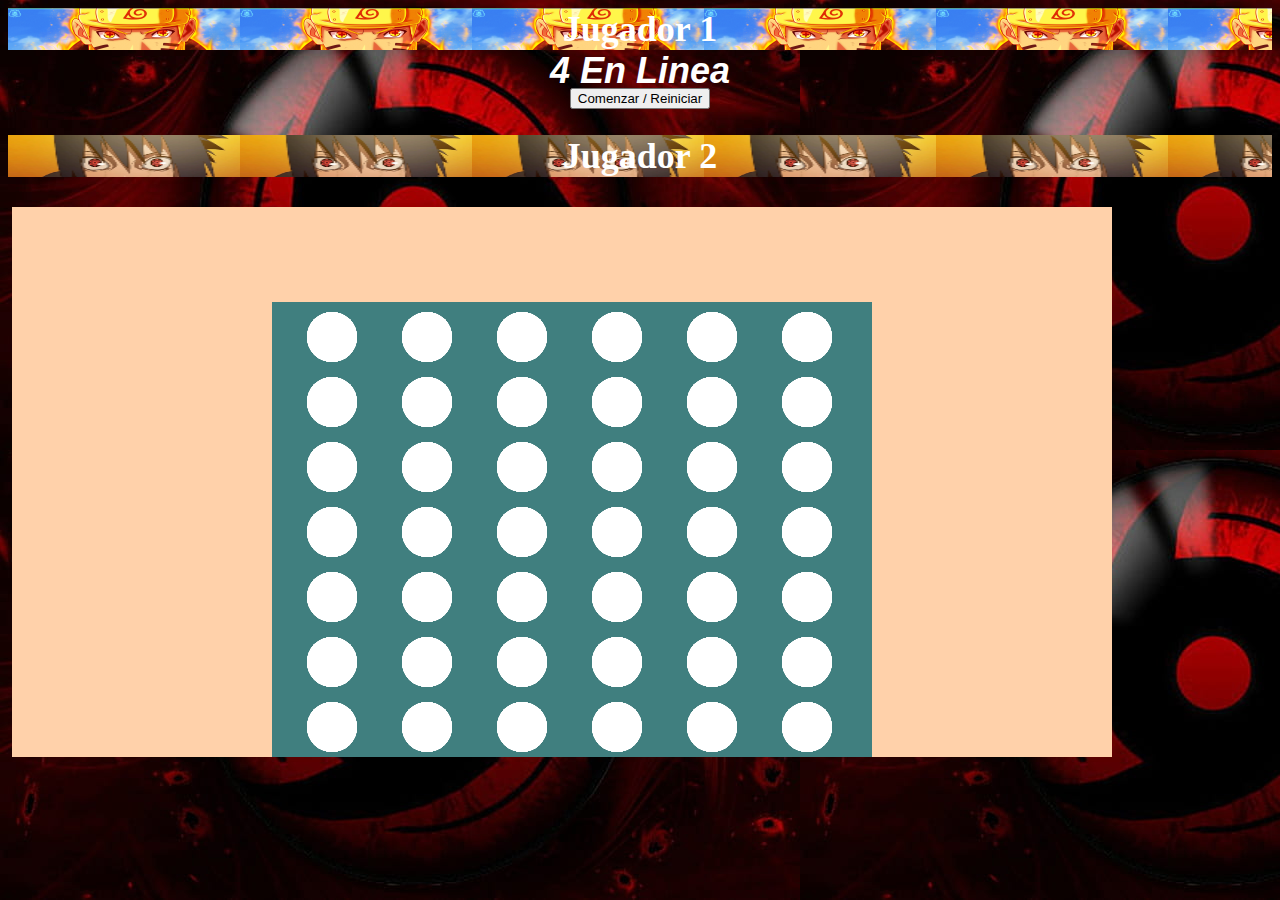
==== index.html @ a00b5c0f "Add files via upload" ====
</html>
<!DOCTYPE html>
<html>
    <head>
        <meta charset="utf-8" />
        <title>4 en Linea</title>
        <link rel="stylesheet" href="https://stackpath.bootstrapcdn.com/bootstrap/4.1.3/css/bootstrap.min.css" integrity="sha384-MCw98/SFnGE8fJT3GXwEOngsV7Zt27NXFoaoApmYm81iuXoPkFOJwJ8ERdknLPMO" crossorigin="anonymous">
        <link rel="stylesheet" href="css/style.css">
    </head>
    <body>
        <div class="row header">
            <div id="J1" class="jugador1-fondo players offset-md-1 col-md-2 header-actions alert alert-info">
                <span class="jugador-titulo" id="nameP1">Jugador 1</span>
            </div>
            <div class="header-actions col-md-4 offset-md-1">
                <div class="row">
                    <div class="col-md-12 header-page">
                        <span class="titulo">4 En Linea</span>
                    </div>
                </div>
                <div class="row">
                    <div class="col-md-12 header-page">
                        <button id="start-game" class="btn btn-success">Comenzar / Reiniciar</button>
                    </div>
                </div>
            </div>
            <div id="J2" class="jugador2-fondo players offset-md-1 col-md-2 header-actions alert alert-info">
                <h2 class="jugador-titulo" id="nameP1">Jugador 2</h2>
            </div>
        </div>

        <div class="row info">
            <div id="winner-info" class="alert winner-message alert-success hide offset-md-1 col-md-10">
            </div>
            <div id="draw-info" class=" alert winner-message alert-danger hide offset-md-1 col-md-10">
                There is a tie
            </div>
        </div>

        <div class="row">
            <div class="col-md-8 offset-md-1 row">
                <canvas id="board" width="1100" height="550"></canvas>
            </div>
        </div>
    
        <script src="https://code.jquery.com/jquery-3.3.1.slim.min.js" integrity="sha384-q8i/X+965DzO0rT7abK41JStQIAqVgRVzpbzo5smXKp4YfRvH+8abtTE1Pi6jizo" crossorigin="anonymous"></script>
        <script src="https://cdnjs.cloudflare.com/ajax/libs/popper.js/1.14.3/umd/popper.min.js" integrity="sha384-ZMP7rVo3mIykV+2+9J3UJ46jBk0WLaUAdn689aCwoqbBJiSnjAK/l8WvCWPIPm49" crossorigin="anonymous"></script>
        <script src="https://stackpath.bootstrapcdn.com/bootstrap/4.1.3/js/bootstrap.min.js" integrity="sha384-ChfqqxuZUCnJSK3+MXmPNIyE6ZbWh2IMqE241rYiqJxyMiZ6OW/JmZQ5stwEULTy" crossorigin="anonymous"></script>
		<script src="js/Player.js"></script>
		<script src="js/Token.js"></script>
		<script src="js/Board.js"></script>
		<script src="js/Game.js"></script>
		<script src="js/FourInLine.js"></script>
    </body>
</html>
---- css/style.css ----
body{
    background-image: url('../images/fondo3.jpg');
    
    
}


.titulo{
    color: white;
    font-family: 'Gill Sans', 'Gill Sans MT', Calibri, 'Trebuchet MS', sans-serif;
    font-size: 4vh;
    font-style: italic;
    font-weight: bolder;
}

h1, h2{
    font-family: 'Amethyst';
}

.header{
    margin-top: 3px;
}

.header-page{
    text-align: center;
    margin-bottom: -4px;
}

.header-actions{
    text-align: center;
}

.players.current-shift {
    box-shadow: 10px 10px 40px  rgb(60, 255, 0); 
    color: #208d91;
}

.info{
    margin-bottom: 0px;
}

#winner-info, #draw-info{
    width: 100%;
}

.winner-message{
    text-align: center;
    margin-top: 4px;
}


#board{
    
    cursor: pointer;
    margin-left: 4px;
}

.hide {
    display: none;
}

.bloqueado{
    background-image: url("../images/fondo.png");
}

.jugador-titulo{
    color:white;
    font-size: 4vh;
    font-weight: bolder;
}

.jugador1-fondo{
    background-image: url('../images/jugador1.png');
}


.jugador2-fondo{
    
    background-image: url('../images/jugador2.png');
}
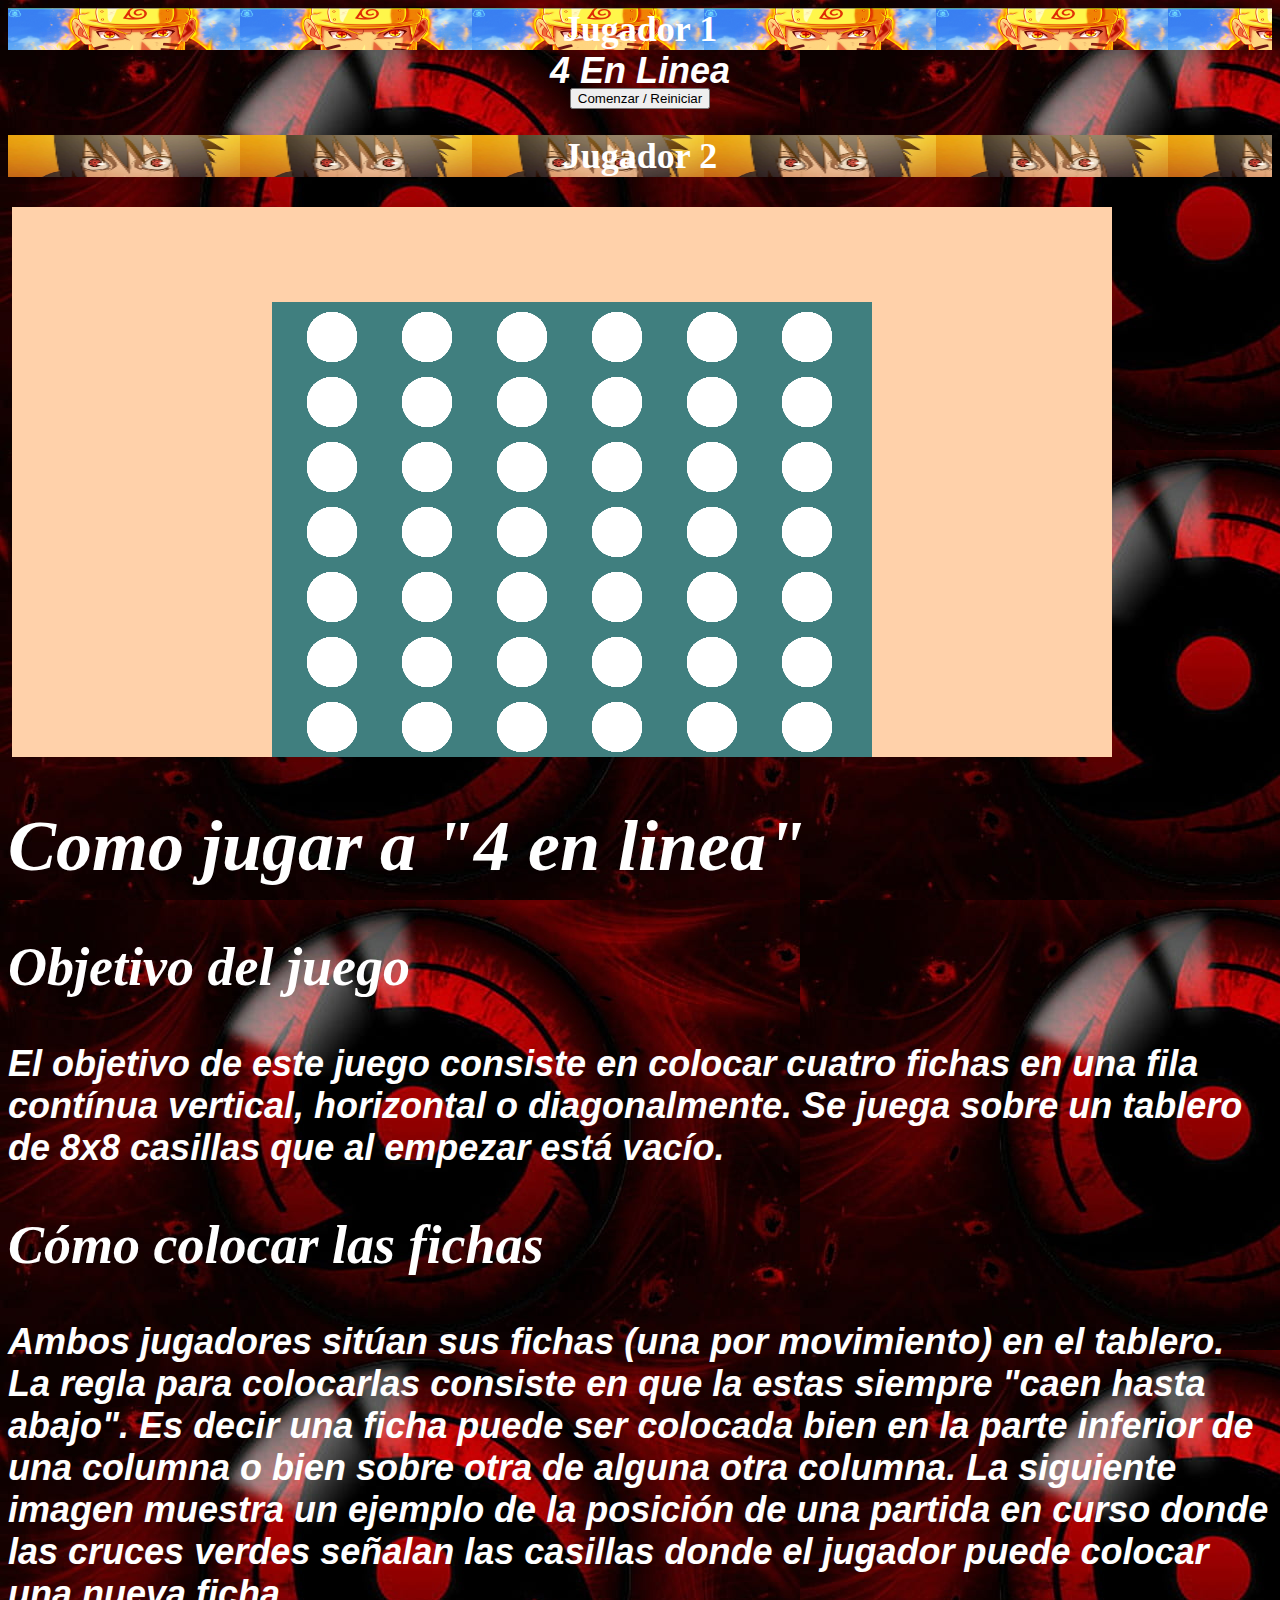
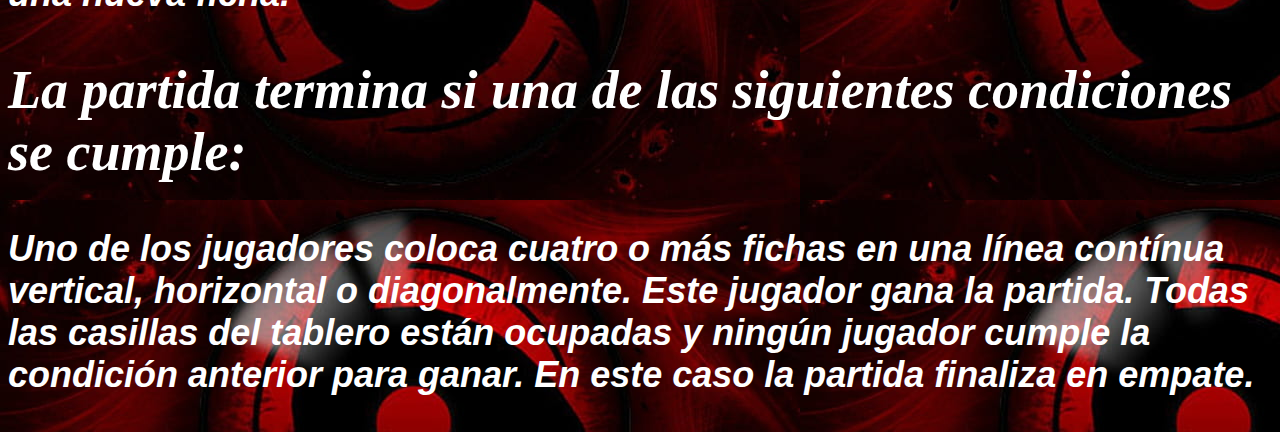
==== commit 451167b7: "instrucciones del juego" ====
--- a/index.html
+++ b/index.html
@@ -42,7 +42,23 @@
                 <canvas id="board" width="1100" height="550"></canvas>
             </div>
         </div>
-    
+        
+        <div class="titulo">
+            <h1>Como jugar a "4 en linea"</h1>
+            <h2>Objetivo del juego</h2>
+                <p>
+                    El objetivo de este juego consiste en colocar cuatro fichas en una fila contínua vertical, horizontal o diagonalmente. Se juega sobre un tablero de 8x8 casillas que al empezar está vacío.
+                </p>
+            <h2>Cómo colocar las fichas</h2>
+                <p>
+                    Ambos jugadores sitúan sus fichas (una por movimiento) en el tablero. La regla para colocarlas consiste en que la estas siempre "caen hasta abajo". Es decir una ficha puede ser colocada bien en la parte inferior de una columna o bien sobre otra de alguna otra columna. La siguiente imagen muestra un ejemplo de la posición de una partida en curso donde las cruces verdes señalan las casillas donde el jugador puede colocar una nueva ficha.
+                </p>
+            <h2>La partida termina si una de las siguientes condiciones se cumple:</h2>
+                <p>
+                    Uno de los jugadores coloca cuatro o más fichas en una línea contínua vertical, horizontal o diagonalmente. Este jugador gana la partida.
+                    Todas las casillas del tablero están ocupadas y ningún jugador cumple la condición anterior para ganar. En este caso la partida finaliza en empate.
+                </p>
+        </div>
         <script src="https://code.jquery.com/jquery-3.3.1.slim.min.js" integrity="sha384-q8i/X+965DzO0rT7abK41JStQIAqVgRVzpbzo5smXKp4YfRvH+8abtTE1Pi6jizo" crossorigin="anonymous"></script>
         <script src="https://cdnjs.cloudflare.com/ajax/libs/popper.js/1.14.3/umd/popper.min.js" integrity="sha384-ZMP7rVo3mIykV+2+9J3UJ46jBk0WLaUAdn689aCwoqbBJiSnjAK/l8WvCWPIPm49" crossorigin="anonymous"></script>
         <script src="https://stackpath.bootstrapcdn.com/bootstrap/4.1.3/js/bootstrap.min.js" integrity="sha384-ChfqqxuZUCnJSK3+MXmPNIyE6ZbWh2IMqE241rYiqJxyMiZ6OW/JmZQ5stwEULTy" crossorigin="anonymous"></script>
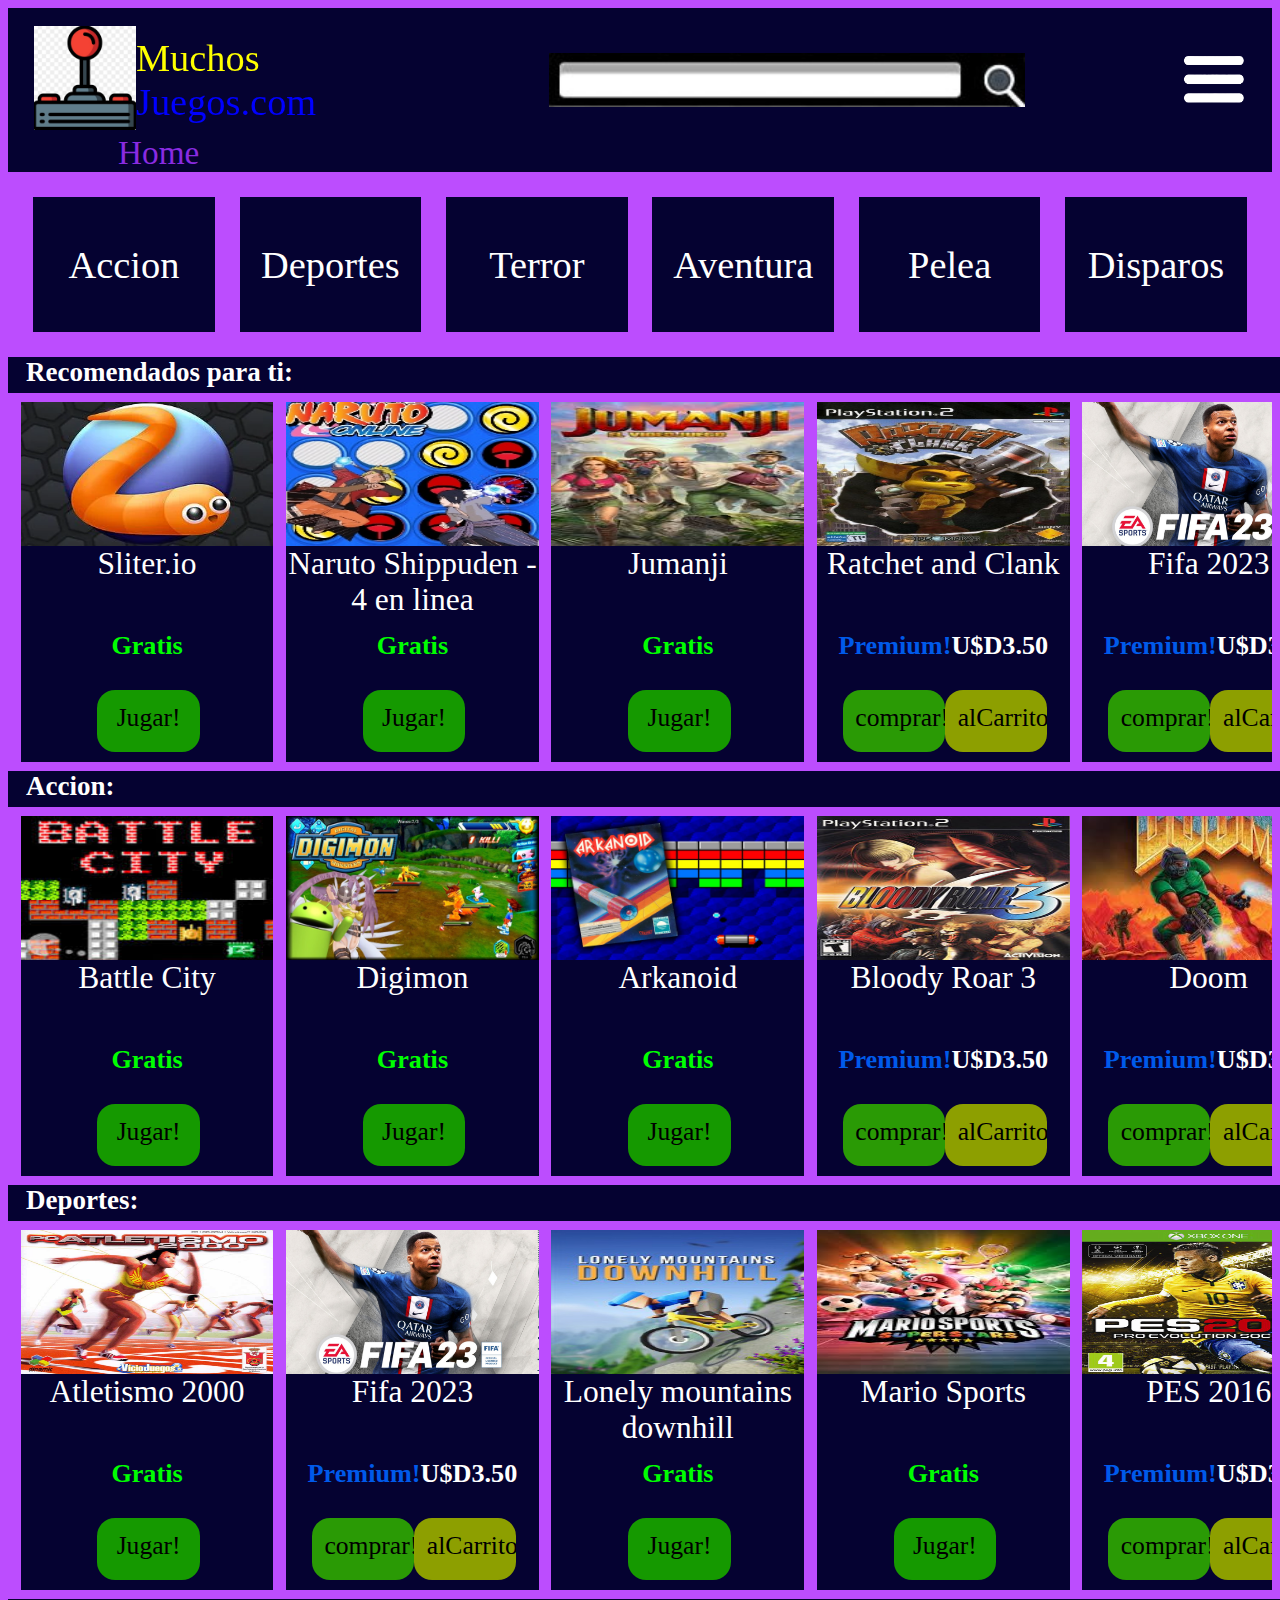
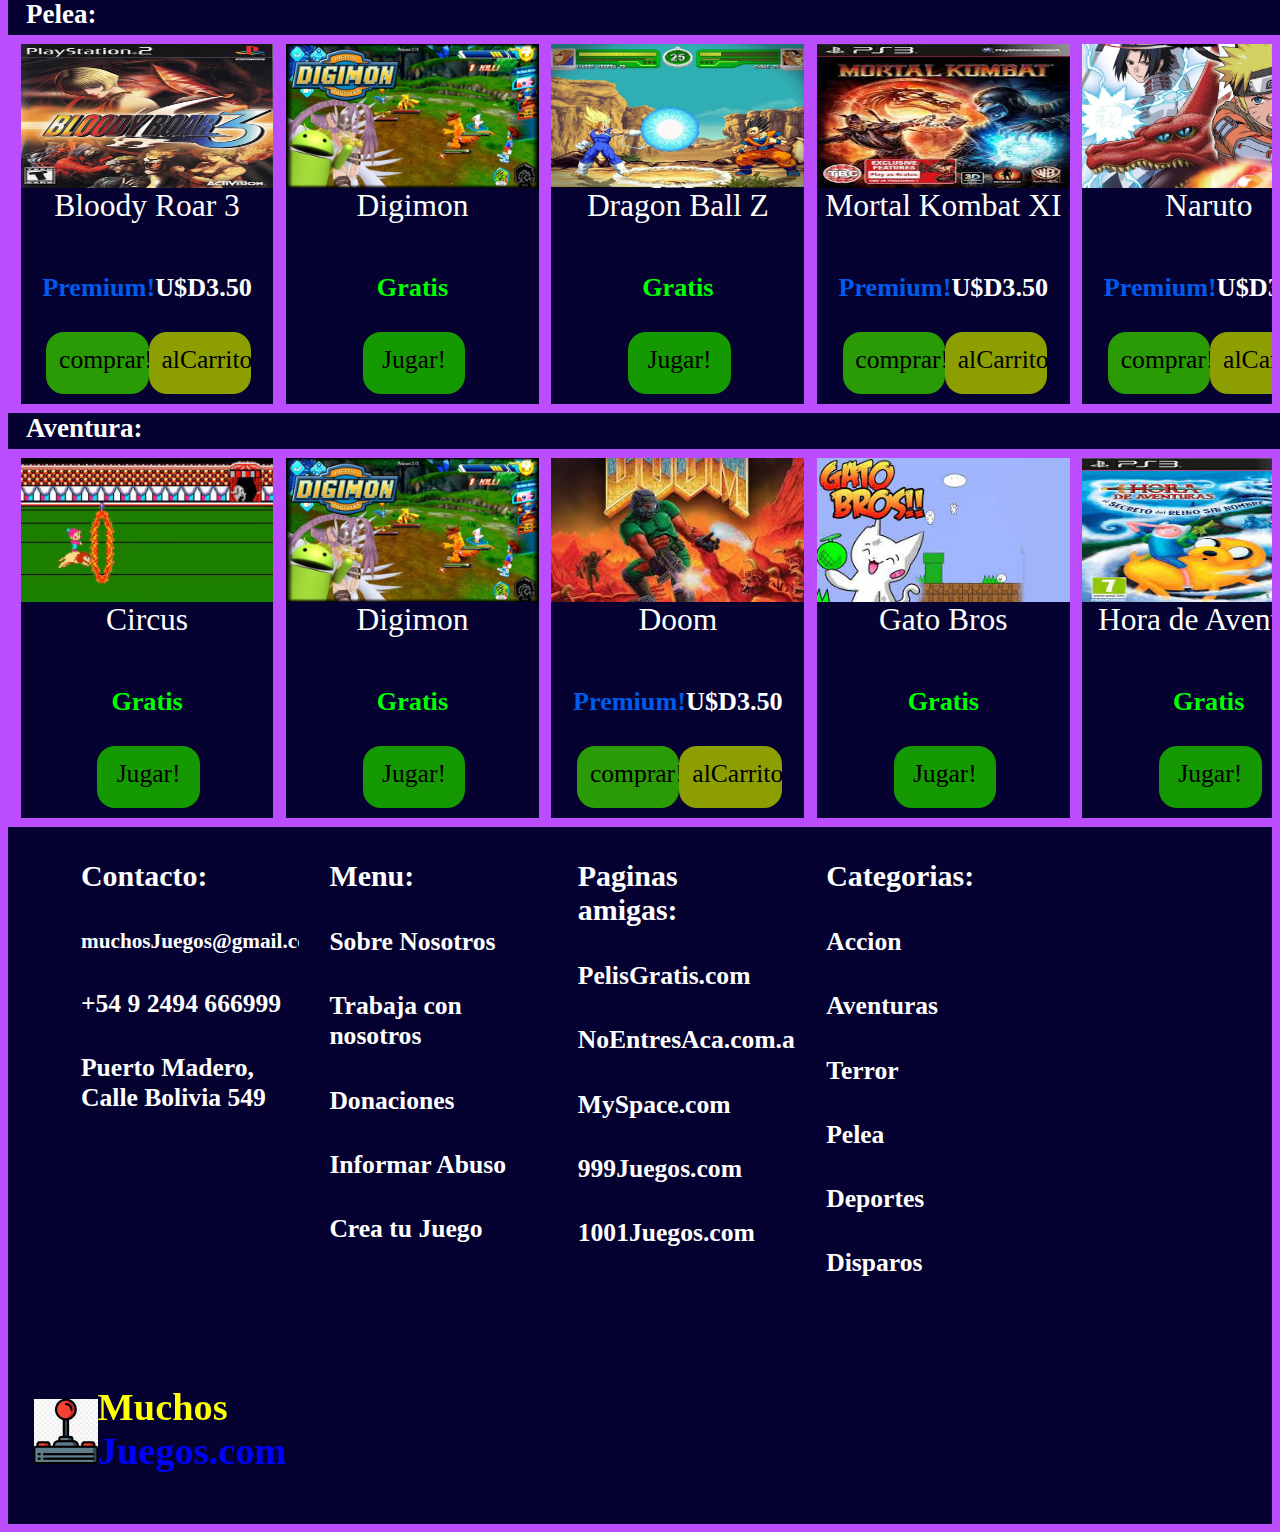
==== commit 690c4ae2: "modificaciones 2" ====
--- a/index.html
+++ b/index.html
@@ -1,71 +1,392 @@
-</html>
 <!DOCTYPE html>
-<html>
-    <head>
-        <meta charset="utf-8" />
-        <title>4 en Linea</title>
-        <link rel="stylesheet" href="https://stackpath.bootstrapcdn.com/bootstrap/4.1.3/css/bootstrap.min.css" integrity="sha384-MCw98/SFnGE8fJT3GXwEOngsV7Zt27NXFoaoApmYm81iuXoPkFOJwJ8ERdknLPMO" crossorigin="anonymous">
-        <link rel="stylesheet" href="css/style.css">
-    </head>
-    <body>
-        <div class="row header">
-            <div id="J1" class="jugador1-fondo players offset-md-1 col-md-2 header-actions alert alert-info">
-                <span class="jugador-titulo" id="nameP1">Jugador 1</span>
-            </div>
-            <div class="header-actions col-md-4 offset-md-1">
-                <div class="row">
-                    <div class="col-md-12 header-page">
-                        <span class="titulo">4 En Linea</span>
-                    </div>
-                </div>
-                <div class="row">
-                    <div class="col-md-12 header-page">
-                        <button id="start-game" class="btn btn-success">Comenzar / Reiniciar</button>
-                    </div>
-                </div>
-            </div>
-            <div id="J2" class="jugador2-fondo players offset-md-1 col-md-2 header-actions alert alert-info">
-                <h2 class="jugador-titulo" id="nameP1">Jugador 2</h2>
-            </div>
-        </div>
+<html lang="en">
+<head>
+    <meta charset="UTF-8">
+    <meta http-equiv="X-UA-Compatible" content="IE=edge">
+    <meta name="viewport" content="width=device-width, initial-scale=1.0">
+    <link rel="stylesheet" href="styles.css">    
+    <title>Home</title>
+</head>
+<body>
+    <header>
+        <div class="sub-header">
+            <div class="logoYTitulo">
+                <div class="cont-logo">
+                    <img class="logo" src="./Imagenes/palanquita.jpg" alt="palanquita">
+                </div>
+                <div class="cont-titulo">
+                    <div class="titulo">Muchos Juegos.com</div>
+                </div>
+            </div>
+            <div class="barraBuscador">
+                <img class="barrita" src="./Imagenes/barra.jpg" alt="barraBuscador">
+            </div>
+            <div class="menuHamburguesa">
+                <img class="hamburguesita" src="./Imagenes/hamburguesa3.png" alt="menuHamburguesa">
+            </div>
+        </div>
+        <div class="breadcrumbs">
+            <div class="texto-breadcrumbs">Home</div>
+        </div>
+    </header>
+    <nav>
+        <div class="categoriasJuegos">Accion</div>
+        <div class="categoriasJuegos">Deportes</div>
+        <div class="categoriasJuegos"><a href="pagina3-Lanzamiento.html" target="_blank">Terror</a></div>
+        <div class="categoriasJuegos">Aventura</div>
+        <div class="categoriasJuegos">Pelea</div>
+        <div class="categoriasJuegos">Disparos</div>
+    </nav>
+    <main>
 
-        <div class="row info">
-            <div id="winner-info" class="alert winner-message alert-success hide offset-md-1 col-md-10">
-            </div>
-            <div id="draw-info" class=" alert winner-message alert-danger hide offset-md-1 col-md-10">
-                There is a tie
-            </div>
-        </div>
+    <div class="todosLosJuegos">
+        
+        <div class="seccionCategoria">
+            <div class="textoCategoria">Recomendados para ti:</div>
+            <div class="carrusel">
+                <div class="cont-tarjeta">
+                    <div class="cont-imagen-tarjeta"><img class="resolucion-imagen-tarjeta" src="./Imagenes/slitherio.png" alt=""></div>
+                    <div class="cont-titulo-tarjeta">Sliter.io</div>
+                    <div class="cont-adicionales-tarjeta"><h3 class="gratis">Gratis</h3></div>
+                    <div class="cont-botones-tarjeta"><a href="" target="_blank" class="botonJugar">Jugar!</a></div>
+                </div>
+                <div class="cont-tarjeta">
+                    <div class="cont-imagen-tarjeta"><img class="resolucion-imagen-tarjeta" src="./Imagenes/Naruto - 4 en linea customisado.jpg" alt=""></div>
+                    <div class="cont-titulo-tarjeta">Naruto Shippuden - 4 en linea</div>
+                    <div class="cont-adicionales-tarjeta"><h3 class="gratis">Gratis</h3></div>
+                    <div class="cont-botones-tarjeta"><a href="pagina2-4EnLinea.html" class="botonJugar">Jugar!</a></div>
+                </div>
+                <div class="cont-tarjeta">
+                    <div class="cont-imagen-tarjeta"><img class="resolucion-imagen-tarjeta" src="./Imagenes/jumanji.jfif" alt=""></div>
+                    <div class="cont-titulo-tarjeta">Jumanji</div>
+                    <div class="cont-adicionales-tarjeta"><h3 class="gratis">Gratis</h3></div>
+                    <div class="cont-botones-tarjeta"><a href="" target="_blank" class="botonJugar">Jugar!</a></div>
+                </div>
+                <div class="cont-tarjeta">
+                    <div class="cont-imagen-tarjeta"><img class="resolucion-imagen-tarjeta" src="./Imagenes/ratchet and clank.jpg" alt=""></div>
+                    <div class="cont-titulo-tarjeta">Ratchet and Clank</div>
+                    <div class="cont-adicionales-tarjeta"><h3><span class="premium" >Premium!</span>U$D3.50</h3></div>
+                    <div class="cont-botones-tarjeta">
+                        <a href="" target="_blank" class="botonComprar">comprar!</a>
+                        <a href="" target="_blank" class="botonCarrito">alCarrito!</a>
+                    </div>
+                </div>
+                <div class="cont-tarjeta">
+                    <div class="cont-imagen-tarjeta"><img class="resolucion-imagen-tarjeta" src="./Imagenes/fifa23.jpg" alt=""></div>
+                    <div class="cont-titulo-tarjeta">Fifa 2023</div>
+                    <div class="cont-adicionales-tarjeta"><h3><span class="premium" >Premium!</span>U$D3.50</h3></div>
+                    <div class="cont-botones-tarjeta">
+                        <a href="" target="_blank" class="botonComprar">comprar!</a>
+                        <a href="" target="_blank" class="botonCarrito">alCarrito!</a>
+                    </div>
+                </div>
+                <div class="cont-tarjeta">
+                    <div class="cont-imagen-tarjeta"><img class="resolucion-imagen-tarjeta" src="./Imagenes/dragon ball.webp" alt="dragonball"></div>
+                    <div class="cont-titulo-tarjeta">Dragon Ball Z</div>
+                    <div class="cont-adicionales-tarjeta"><h3 class="gratis">Gratis</h3></div>
+                    <div class="cont-botones-tarjeta"><a href="" target="_blank" class="botonJugar">Jugar!</a></div>
+                </div>
+                <div class="cont-tarjeta">
+                    <div class="cont-imagen-tarjeta"><img class="resolucion-imagen-tarjeta" src="./Imagenes/metal slug. jpg.jpg" alt="MetalSlug"></div>
+                    <div class="cont-titulo-tarjeta">Metal Slug Tactics</div>
+                    <div class="cont-adicionales-tarjeta"><h3 class="gratis">Gratis</h3></div>
+                    <div class="cont-botones-tarjeta"><a href="" target="_blank" class="botonJugar">Jugar!</a></div>
+                </div>
+            </div>
+        </div>
+        <div class="seccionCategoria">
+            <div class="textoCategoria">Accion:</div>
+            <div class="carrusel">
+                <div class="cont-tarjeta">
+                    <div class="cont-imagen-tarjeta"><img class="resolucion-imagen-tarjeta" src="./Imagenes/battle city.jfif" alt="BattleCity"></div>
+                    <div class="cont-titulo-tarjeta">Battle City</div>
+                    <div class="cont-adicionales-tarjeta"><h3 class="gratis">Gratis</h3></div>
+                    <div class="cont-botones-tarjeta"><a href="" target="_blank" class="botonJugar">Jugar!</a></div>
+                </div>
+                <div class="cont-tarjeta">
+                    <div class="cont-imagen-tarjeta"><img class="resolucion-imagen-tarjeta" src="./Imagenes/digimon.jpg" alt="digimon"></div>
+                    <div class="cont-titulo-tarjeta">Digimon</div>
+                    <div class="cont-adicionales-tarjeta"><h3 class="gratis">Gratis</h3></div>
+                    <div class="cont-botones-tarjeta"><a href="" target="_blank" class="botonJugar">Jugar!</a></div>
+                </div>
+                <div class="cont-tarjeta">
+                    <div class="cont-imagen-tarjeta"><img class="resolucion-imagen-tarjeta" src="./Imagenes/arkanoid.jpg" alt="arkanoid"></div>
+                    <div class="cont-titulo-tarjeta">Arkanoid</div>
+                    <div class="cont-adicionales-tarjeta"><h3 class="gratis">Gratis</h3></div>
+                    <div class="cont-botones-tarjeta"><a href="" target="_blank" class="botonJugar">Jugar!</a></div>
+                </div>
+                <div class="cont-tarjeta">
+                    <div class="cont-imagen-tarjeta"><img class="resolucion-imagen-tarjeta" src="./Imagenes/bloodyroar3.jpg" alt="BloodyRoar"></div>
+                    <div class="cont-titulo-tarjeta">Bloody Roar 3</div>
+                    <div class="cont-adicionales-tarjeta"><h3><span class="premium" >Premium!</span>U$D3.50</h3></div>
+                    <div class="cont-botones-tarjeta">
+                        <a href="" target="_blank" class="botonComprar">comprar!</a>
+                        <a href="" target="_blank" class="botonCarrito">alCarrito!</a>
+                    </div>
+                </div>
+                <div class="cont-tarjeta">
+                    <div class="cont-imagen-tarjeta"><img class="resolucion-imagen-tarjeta" src="./Imagenes/doom.jpg" alt="doom"></div>
+                    <div class="cont-titulo-tarjeta">Doom</div>
+                    <div class="cont-adicionales-tarjeta"><h3><span class="premium" >Premium!</span>U$D3.50</h3></div>
+                    <div class="cont-botones-tarjeta">
+                        <a href="" target="_blank" class="botonComprar">comprar!</a>
+                        <a href="" target="_blank" class="botonCarrito">alCarrito!</a>
+                    </div>
+                </div>
+                <div class="cont-tarjeta">
+                    <div class="cont-imagen-tarjeta"><img class="resolucion-imagen-tarjeta" src="./Imagenes/dragon ball.webp" alt="dragonball"></div>
+                    <div class="cont-titulo-tarjeta">Dragon Ball Z</div>
+                    <div class="cont-adicionales-tarjeta"><h3 class="gratis">Gratis</h3></div>
+                    <div class="cont-botones-tarjeta"><a href="" target="_blank" class="botonJugar">Jugar!</a></div>
+                </div>
+                <div class="cont-tarjeta">
+                    <div class="cont-imagen-tarjeta"><img class="resolucion-imagen-tarjeta" src="./Imagenes/metal slug. jpg.jpg" alt="MetalSlug"></div>
+                    <div class="cont-titulo-tarjeta">Metal Slug</div>
+                    <div class="cont-adicionales-tarjeta"><h3 class="gratis">Gratis</h3></div>
+                    <div class="cont-botones-tarjeta"><a href="" target="_blank" class="botonJugar">Jugar!</a></div>
+                </div>
+                <div class="cont-tarjeta">
+                    <div class="cont-imagen-tarjeta"><img class="resolucion-imagen-tarjeta" src="./Imagenes/mortalkombat.jpg" alt="mortalkombat"></div>
+                    <div class="cont-titulo-tarjeta">Mortal Kombat XI</div>
+                    <div class="cont-adicionales-tarjeta"><h3><span class="premium" >Premium!</span>U$D3.50</h3></div>
+                    <div class="cont-botones-tarjeta">
+                        <a href="" target="_blank" class="botonComprar">comprar!</a>
+                        <a href="" target="_blank" class="botonCarrito">alCarrito!</a>
+                    </div>
+                </div>
+            </div>
+        </div>
+        <div class="seccionCategoria">
+            <div class="textoCategoria">Deportes:</div>
+            <div class="carrusel">
+                <div class="cont-tarjeta">
+                    <div class="cont-imagen-tarjeta"><img class="resolucion-imagen-tarjeta" src="./Imagenes/atletismo2000.jpg" alt="atletismo"></div>
+                    <div class="cont-titulo-tarjeta">Atletismo 2000</div>
+                    <div class="cont-adicionales-tarjeta"><h3 class="gratis">Gratis</h3></div>
+                    <div class="cont-botones-tarjeta"><a href="" target="_blank" class="botonJugar">Jugar!</a></div>
+                </div>
+                <div class="cont-tarjeta">
+                    <div class="cont-imagen-tarjeta"><img class="resolucion-imagen-tarjeta" src="./Imagenes/fifa23.jpg" alt="fifa23"></div>
+                    <div class="cont-titulo-tarjeta">Fifa 2023</div>
+                    <div class="cont-adicionales-tarjeta"><h3><span class="premium" >Premium!</span>U$D3.50</h3></div>
+                    <div class="cont-botones-tarjeta">
+                        <a href="" target="_blank" class="botonComprar">comprar!</a>
+                        <a href="" target="_blank" class="botonCarrito">alCarrito!</a>
+                    </div>
+                </div>
+                <div class="cont-tarjeta">
+                    <div class="cont-imagen-tarjeta"><img class="resolucion-imagen-tarjeta" src="./Imagenes/lonely mountains downhill.jpg" alt="downhill"></div>
+                    <div class="cont-titulo-tarjeta">Lonely mountains downhill</div>
+                    <div class="cont-adicionales-tarjeta"><h3 class="gratis">Gratis</h3></div>
+                    <div class="cont-botones-tarjeta"><a href="" target="_blank" class="botonJugar">Jugar!</a></div>
+                </div>
+                <div class="cont-tarjeta">
+                    <div class="cont-imagen-tarjeta"><img class="resolucion-imagen-tarjeta" src="./Imagenes/marioSports.jpg" alt="marioSports"></div>
+                    <div class="cont-titulo-tarjeta">Mario Sports</div>
+                    <div class="cont-adicionales-tarjeta"><h3 class="gratis">Gratis</h3></div>
+                    <div class="cont-botones-tarjeta"><a href="" target="_blank" class="botonJugar">Jugar!</a></div>
+                </div>
+                <div class="cont-tarjeta">
+                    <div class="cont-imagen-tarjeta"><img class="resolucion-imagen-tarjeta" src="./Imagenes/pes2016.jpg" alt="PES2016"></div>
+                    <div class="cont-titulo-tarjeta">PES 2016</div>
+                    <div class="cont-adicionales-tarjeta"><h3><span class="premium" >Premium!</span>U$D3.50</h3></div>
+                    <div class="cont-botones-tarjeta">
+                        <a href="" target="_blank" class="botonComprar">comprar!</a>
+                        <a href="" target="_blank" class="botonCarrito">alCarrito!</a>
+                    </div>
+                </div>
+                <div class="cont-tarjeta">
+                    <div class="cont-imagen-tarjeta"><img class="resolucion-imagen-tarjeta" src="./Imagenes/solitario.png" alt="Solitario"></div>
+                    <div class="cont-titulo-tarjeta">Solitario Classic</div>
+                    <div class="cont-adicionales-tarjeta"><h3 class="gratis">Gratis</h3></div>
+                    <div class="cont-botones-tarjeta"><a href="" target="_blank" class="botonJugar">Jugar!</a></div>
+                </div>
+                <div class="cont-tarjeta">
+                    <div class="cont-imagen-tarjeta"><img class="resolucion-imagen-tarjeta" src="./Imagenes/sportsParty.jpg" alt="sportsParty"></div>
+                    <div class="cont-titulo-tarjeta">Sports Party</div>
+                    <div class="cont-adicionales-tarjeta"><h3><span class="premium" >Premium!</span>U$D3.50</h3></div>
+                    <div class="cont-botones-tarjeta">
+                        <a href="" target="_blank" class="botonComprar">comprar!</a>
+                        <a href="" target="_blank" class="botonCarrito">alCarrito!</a>
+                    </div>
+                </div>
+                <div class="cont-tarjeta">
+                    <div class="cont-imagen-tarjeta"><img class="resolucion-imagen-tarjeta" src="./Imagenes/tetris.png" alt="tetris"></div>
+                    <div class="cont-titulo-tarjeta">Tetris</div>
+                    <div class="cont-adicionales-tarjeta"><h3 class="gratis">Gratis</h3></div>
+                    <div class="cont-botones-tarjeta"><a href="" target="_blank" class="botonJugar">Jugar!</a></div>
+                </div>
+            </div>
+        </div>
+        <div class="seccionCategoria">
+            <div class="textoCategoria">Pelea:</div>
+            <div class="carrusel">
+                <div class="cont-tarjeta">
+                    <div class="cont-imagen-tarjeta"><img class="resolucion-imagen-tarjeta" src="./Imagenes/bloodyroar3.jpg" alt="bloodyroar3"></div>
+                    <div class="cont-titulo-tarjeta">Bloody Roar 3</div>
+                    <div class="cont-adicionales-tarjeta"><h3><span class="premium" >Premium!</span>U$D3.50</h3></div>
+                    <div class="cont-botones-tarjeta">
+                        <a href="" target="_blank" class="botonComprar">comprar!</a>
+                        <a href="" target="_blank" class="botonCarrito">alCarrito!</a>
+                    </div>
+                </div>
+                <div class="cont-tarjeta">
+                    <div class="cont-imagen-tarjeta"><img class="resolucion-imagen-tarjeta" src="./Imagenes/digimon.jpg" alt="digimon"></div>
+                    <div class="cont-titulo-tarjeta">Digimon</div>
+                    <div class="cont-adicionales-tarjeta"><h3 class="gratis">Gratis</h3></div>
+                    <div class="cont-botones-tarjeta"><a href="" target="_blank" class="botonJugar">Jugar!</a></div>
+                </div>
+                <div class="cont-tarjeta">
+                    <div class="cont-imagen-tarjeta"><img class="resolucion-imagen-tarjeta" src="./Imagenes/dragon ball.webp" alt="dragonball"></div>
+                    <div class="cont-titulo-tarjeta">Dragon Ball Z</div>
+                    <div class="cont-adicionales-tarjeta"><h3 class="gratis">Gratis</h3></div>
+                    <div class="cont-botones-tarjeta"><a href="" target="_blank" class="botonJugar">Jugar!</a></div>
+                </div>
+                <div class="cont-tarjeta">
+                    <div class="cont-imagen-tarjeta"><img class="resolucion-imagen-tarjeta" src="./Imagenes/mortalkombat.jpg" alt="mortalkombat"></div>
+                    <div class="cont-titulo-tarjeta">Mortal Kombat XI</div>
+                    <div class="cont-adicionales-tarjeta"><h3><span class="premium" >Premium!</span>U$D3.50</h3></div>
+                    <div class="cont-botones-tarjeta">
+                        <a href="" target="_blank" class="botonComprar">comprar!</a>
+                        <a href="" target="_blank" class="botonCarrito">alCarrito!</a>
+                    </div>
+                </div>
+                <div class="cont-tarjeta">
+                    <div class="cont-imagen-tarjeta"><img class="resolucion-imagen-tarjeta" src="./Imagenes/naruto.jpeg" alt="naruto"></div>
+                    <div class="cont-titulo-tarjeta">Naruto</div>
+                    <div class="cont-adicionales-tarjeta"><h3><span class="premium" >Premium!</span>U$D3.50</h3></div>
+                    <div class="cont-botones-tarjeta">
+                        <a href="" target="_blank" class="botonComprar">comprar!</a>
+                        <a href="" target="_blank" class="botonCarrito">alCarrito!</a>
+                    </div>
+                </div>
+                <div class="cont-tarjeta">
+                    <div class="cont-imagen-tarjeta"><img class="resolucion-imagen-tarjeta" src="./Imagenes/one piece.jpg" alt="onepiece"></div>
+                    <div class="cont-titulo-tarjeta">One Piece</div>
+                    <div class="cont-adicionales-tarjeta"><h3><span class="premium" >Premium!</span>U$D3.50</h3></div>
+                    <div class="cont-botones-tarjeta">
+                        <a href="" target="_blank" class="botonComprar">comprar!</a>
+                        <a href="" target="_blank" class="botonCarrito">alCarrito!</a>
+                    </div>
+                </div>
+                <div class="cont-tarjeta">
+                    <div class="cont-imagen-tarjeta"><img class="resolucion-imagen-tarjeta" src="./Imagenes/pokemon coloseum.jpg" alt="pokemoncoloseum"></div>
+                    <div class="cont-titulo-tarjeta">Pokemon colosseum</div>
+                    <div class="cont-adicionales-tarjeta"><h3><span class="premium" >Premium!</span>U$D3.50</h3></div>
+                    <div class="cont-botones-tarjeta">
+                        <a href="" target="_blank" class="botonComprar">comprar!</a>
+                        <a href="" target="_blank" class="botonCarrito">alCarrito!</a>
+                    </div>
+                </div>
+                <div class="cont-tarjeta">
+                    <div class="cont-imagen-tarjeta"><img class="resolucion-imagen-tarjeta" src="./Imagenes/street-fighter.png" alt="street-fighter"></div>
+                    <div class="cont-titulo-tarjeta">Street Fighter II</div>
+                    <div class="cont-adicionales-tarjeta"><h3 class="gratis">Gratis</h3></div>
+                    <div class="cont-botones-tarjeta"><a href="" target="_blank" class="botonJugar">Jugar!</a></div>
+                </div>
+            </div>
+        </div>
+        <div class="seccionCategoria">
+            <div class="textoCategoria">Aventura:</div>
+            <div class="carrusel">
+                <div class="cont-tarjeta">
+                    <div class="cont-imagen-tarjeta"><img class="resolucion-imagen-tarjeta" src="./Imagenes/circus.png" alt="circus"></div>
+                    <div class="cont-titulo-tarjeta">Circus</div>
+                    <div class="cont-adicionales-tarjeta"><h3 class="gratis">Gratis</h3></div>
+                    <div class="cont-botones-tarjeta"><a href="" target="_blank" class="botonJugar">Jugar!</a></div>
+                </div>
+                <div class="cont-tarjeta">
+                    <div class="cont-imagen-tarjeta"><img class="resolucion-imagen-tarjeta" src="./Imagenes/digimon.jpg" alt="digimon"></div>
+                    <div class="cont-titulo-tarjeta">Digimon</div>
+                    <div class="cont-adicionales-tarjeta"><h3 class="gratis">Gratis</h3></div>
+                    <div class="cont-botones-tarjeta"><a href="" target="_blank" class="botonJugar">Jugar!</a></div>
+                </div>
+                <div class="cont-tarjeta">
+                    <div class="cont-imagen-tarjeta"><img class="resolucion-imagen-tarjeta" src="./Imagenes/doom.jpg" alt="doom"></div>
+                    <div class="cont-titulo-tarjeta">Doom</div>
+                    <div class="cont-adicionales-tarjeta"><h3><span class="premium" >Premium!</span>U$D3.50</h3></div>
+                    <div class="cont-botones-tarjeta">
+                        <a href="" target="_blank" class="botonComprar">comprar!</a>
+                        <a href="" target="_blank" class="botonCarrito">alCarrito!</a>
+                    </div>
+                </div>
+                <div class="cont-tarjeta">
+                    <div class="cont-imagen-tarjeta"><img class="resolucion-imagen-tarjeta" src="./Imagenes/gatobros.jfif" alt="gatobros"></div>
+                    <div class="cont-titulo-tarjeta">Gato Bros</div>
+                    <div class="cont-adicionales-tarjeta"><h3 class="gratis">Gratis</h3></div>
+                    <div class="cont-botones-tarjeta"><a href="" target="_blank" class="botonJugar">Jugar!</a></div>
+                </div>
+                <div class="cont-tarjeta">
+                    <div class="cont-imagen-tarjeta"><img class="resolucion-imagen-tarjeta" src="./Imagenes/hora de aventura.jfif" alt="horadeaventura"></div>
+                    <div class="cont-titulo-tarjeta">Hora de Aventura</div>
+                    <div class="cont-adicionales-tarjeta"><h3 class="gratis">Gratis</h3></div>
+                    <div class="cont-botones-tarjeta"><a href="" target="_blank" class="botonJugar">Jugar!</a></div>
+                </div>
+                <div class="cont-tarjeta">
+                    <div class="cont-imagen-tarjeta"><img class="resolucion-imagen-tarjeta" src="./Imagenes/jumanji.jfif" alt="jumanji"></div>
+                    <div class="cont-titulo-tarjeta">Jumanji</div>
+                    <div class="cont-adicionales-tarjeta"><h3 class="gratis">Gratis</h3></div>
+                    <div class="cont-botones-tarjeta"><a href="" target="_blank" class="botonJugar">Jugar!</a></div>
+                </div>
+                <div class="cont-tarjeta">
+                    <div class="cont-imagen-tarjeta"><img class="resolucion-imagen-tarjeta" src="./Imagenes/mario bros.png" alt="mariobros"></div>
+                    <div class="cont-titulo-tarjeta">Mario Bros</div>
+                    <div class="cont-adicionales-tarjeta"><h3 class="gratis">Gratis</h3></div>
+                    <div class="cont-botones-tarjeta"><a href="" target="_blank" class="botonJugar">Jugar!</a></div>
+                </div>
+                <div class="cont-tarjeta">
+                    <div class="cont-imagen-tarjeta"><img class="resolucion-imagen-tarjeta" src="./Imagenes/metal slug. jpg.jpg" alt="MetalSlug" ></div>
+                    <div class="cont-titulo-tarjeta">Metal Slug</div>
+                    <div class="cont-adicionales-tarjeta"><h3 class="gratis">Gratis</h3></div>
+                    <div class="cont-botones-tarjeta"><a href="" target="_blank" class="botonJugar">Jugar!</a></div>
+                </div>
+            </div>
+        </div>
+    </div>
+    </main>
 
-        <div class="row">
-            <div class="col-md-8 offset-md-1 row">
-                <canvas id="board" width="1100" height="550"></canvas>
-            </div>
-        </div>
-        
-        <div class="titulo">
-            <h1>Como jugar a "4 en linea"</h1>
-            <h2>Objetivo del juego</h2>
-                <p>
-                    El objetivo de este juego consiste en colocar cuatro fichas en una fila contínua vertical, horizontal o diagonalmente. Se juega sobre un tablero de 8x8 casillas que al empezar está vacío.
-                </p>
-            <h2>Cómo colocar las fichas</h2>
-                <p>
-                    Ambos jugadores sitúan sus fichas (una por movimiento) en el tablero. La regla para colocarlas consiste en que la estas siempre "caen hasta abajo". Es decir una ficha puede ser colocada bien en la parte inferior de una columna o bien sobre otra de alguna otra columna. La siguiente imagen muestra un ejemplo de la posición de una partida en curso donde las cruces verdes señalan las casillas donde el jugador puede colocar una nueva ficha.
-                </p>
-            <h2>La partida termina si una de las siguientes condiciones se cumple:</h2>
-                <p>
-                    Uno de los jugadores coloca cuatro o más fichas en una línea contínua vertical, horizontal o diagonalmente. Este jugador gana la partida.
-                    Todas las casillas del tablero están ocupadas y ningún jugador cumple la condición anterior para ganar. En este caso la partida finaliza en empate.
-                </p>
-        </div>
-        <script src="https://code.jquery.com/jquery-3.3.1.slim.min.js" integrity="sha384-q8i/X+965DzO0rT7abK41JStQIAqVgRVzpbzo5smXKp4YfRvH+8abtTE1Pi6jizo" crossorigin="anonymous"></script>
-        <script src="https://cdnjs.cloudflare.com/ajax/libs/popper.js/1.14.3/umd/popper.min.js" integrity="sha384-ZMP7rVo3mIykV+2+9J3UJ46jBk0WLaUAdn689aCwoqbBJiSnjAK/l8WvCWPIPm49" crossorigin="anonymous"></script>
-        <script src="https://stackpath.bootstrapcdn.com/bootstrap/4.1.3/js/bootstrap.min.js" integrity="sha384-ChfqqxuZUCnJSK3+MXmPNIyE6ZbWh2IMqE241rYiqJxyMiZ6OW/JmZQ5stwEULTy" crossorigin="anonymous"></script>
-		<script src="js/Player.js"></script>
-		<script src="js/Token.js"></script>
-		<script src="js/Board.js"></script>
-		<script src="js/Game.js"></script>
-		<script src="js/FourInLine.js"></script>
-    </body>
+    <footer>
+        <div class="elementosFooter">
+            <div class="cont-footer">
+                <h3>Contacto:</h3>
+                <h5>muchosJuegos@gmail.com</h5>
+                <h4>+54 9 2494 666999</h4>
+                <h4>Puerto Madero, Calle Bolivia 549</h4>
+            </div>
+            <div class="cont-footer">
+                <h3>Menu:</h3>
+                <h4>Sobre Nosotros</h4>
+                <h4>Trabaja con nosotros</h4>
+                <h4>Donaciones</h4>
+                <h4>Informar Abuso</h4>
+                <h4>Crea tu Juego</h4>
+            </div>
+            <div class="cont-footer">
+                <h3>Paginas amigas:</h3>
+                <h4>PelisGratis.com</h4>
+                <h4>NoEntresAca.com.ar</h4>
+                <h4>MySpace.com</h4>
+                <h4>999Juegos.com</h4>
+                <h4>1001Juegos.com</h4>
+            </div>
+            <div class="cont-footer">
+                <h3>Categorias:</h3>
+                <h4>Accion</h4>
+                <h4>Aventuras</h4>
+                <h4>Terror</h4>
+                <h4>Pelea</h4>
+                <h4>Deportes</h4>
+                <h4>Disparos</h4>
+            </div>
+        </div>
+        <div class="logo-footer">
+            <div class="cont-logo">
+                <img class="logo" src="./Imagenes/palanquita.jpg" alt="palanquita">
+            </div>
+            <div class="cont-titulo">
+                <a href="index.html" target="_blank"><h1 class="titulo">Muchos Juegos.com</h1></a></div>
+            </div>
+        </div>
+    </footer>
+</body>
 </html>--- a/styles.css
+++ b/styles.css
@@ -0,0 +1,640 @@
+
+/*-----------------------------BODY CSS--------------------->*/
+body{
+    background-color:#BC4DFE;
+}
+
+/*-----------------------------HEADER CSS--------------------->*/
+header{
+    background-color: #050231;
+    display: block;
+    height: 25h;
+}
+.sub-header{
+    padding-top: 2vh;
+    display: flex;
+    align-items:center;
+    justify-content: space-between;
+    padding-left: 2vw;
+    padding-right: 2vw;
+}
+
+img{
+    height: 100%;
+    width: 100%;
+}
+
+.logo{
+    width: 100%;
+}
+
+.cont-logo{
+    max-width: 8vw;
+}
+
+.cont-titulo{
+    max-width: 20vw;
+}
+
+.titulo{
+    font-size: 3vw;
+    background-image: linear-gradient(0deg, blue 50%, yellow 50%);
+    display: inline-block;
+    -webkit-background-clip: text;
+    -webkit-text-fill-color: transparent;
+    max-width: 100%;
+    max-height: 100%;
+    width: 40vw;
+}
+
+.logoYTitulo{
+    display: flex;
+    align-items: center;
+    flex-wrap: nowrap;
+    justify-content: space-evenly;
+    max-width: 30%;
+    
+}
+
+.menuHamburguesa{
+    height: 6vh;
+    width: 5vw;
+    
+}
+
+.texto-breadcrumbs{
+    padding-left: 8.6vw;
+    font-size: 2.6vw;
+    color:blueviolet;
+
+}
+
+a:hover {
+    color: greenyellow;
+}
+
+nav a{
+    color:white;
+    text-decoration: none;
+
+}
+
+.cont-tarjeta a:hover{
+    color: greenyellow;
+    text-decoration: none;
+}
+
+.barraBuscador{
+    max-width: 50%;
+    height: 6vh;
+    
+}
+
+
+
+span{
+    color: blue;
+}
+
+/*-----------------------------NAVBAR CSS--------------------->*/
+nav{
+    background-color:#BC4DFE;
+    display: flex;
+    justify-content: space-evenly;
+    margin: 1vw;
+}
+
+
+.categoriasJuegos{
+    font-size: 3vw;
+    display: flex;
+    align-items: center;
+    justify-content: center;
+    color: white;
+    height: 15vh;
+    width: 15vw;
+    margin: 1%;
+    background-color: #050231;
+}
+
+/*-----------------MAIN CSS-----------------------*/
+.textoCategoria{
+    font-weight: bold;
+    padding-left: 2vh;
+    font-size: 3vh;
+    color: white;
+    background-color: #050231;
+    height: 4vh;
+    width: 100%;
+    margin-bottom: 1vh;
+    margin-top: 1vh;
+}
+
+.carrusel{
+    display: flex;
+    width: 100%;
+    height: 40vh;
+    overflow-x:scroll;
+}
+
+.objetoCarrusel{
+    flex: 0 0 100%;
+    width: 100%;
+    object-fit:cover;
+    scroll-snap-align:center;  
+}
+
+.cont-tarjeta{
+    min-width: 20%;
+    margin-left: 1%;
+    text-align: center;
+    background-color: #050231;
+    overflow: hidden;
+
+}
+
+h3{
+    margin-top: 5%;
+    margin-bottom: 5%;
+}
+
+.cont-imagen-tarjeta{
+    height: auto;
+    height: 40%;
+}
+
+.cont-titulo-tarjeta{
+    font-size: 3.5vh;
+    display: flex;
+    justify-content: center;
+    color: white;
+    width: 100%;
+    height: 20%;
+    overflow: hidden;
+}
+
+.cont-adicionales-tarjeta{
+    font-size: 1.75vw;
+    height: 20%;
+    width: 100%;
+    display: flex;
+    justify-content: center;
+    color: white;
+    overflow:hidden;
+}
+
+.cont-botones-tarjeta{
+    height: auto;
+    width: 20vw;
+    display: flex;
+    align-items: center;
+    justify-content: center;
+    overflow: hidden;
+}
+
+.gratis{
+    color: rgb(0, 255, 0)
+}
+
+.premium{
+    color: #005aea;
+}
+
+/*------------------------------BOTONES CSS---------------*/
+.botonJugar{
+    
+    padding: 5%; /*espacio alrededor texto*/
+    background-color: #159900; /*color botón*/
+    color: black; /*color texto*/
+    font-size: 2vw;
+    text-align: center;
+    text-decoration: none; /*decoración texto*/
+    border-radius: 2vh; /*bordes redondos*/
+    height: 4vh;
+    width: 6vw;
+}
+
+.botonReservar{
+    padding: 2%; /*espacio alrededor texto*/
+    background-color: #159900; /*color botón*/
+    color: black; /*color texto*/
+    font-size: 4vh;
+    font-weight: bold;
+    text-decoration: none; /*decoración texto*/
+    border-radius: 10px; /*bordes redondos*/
+    height: auto;
+}
+
+.botonComprar{
+    
+    padding: 5%; /*espacio alrededor texto*/
+    background-color: #2a9a05; /*color botón*/
+    color: black; /*color texto*/
+    font-size: 2vw;
+    text-align: center;
+    text-decoration: none; /*decoración texto*/
+    border-radius: 2vh; /*bordes redondos*/
+    height: 4vh;
+    width: 6vw;
+}
+
+.botonCarrito{
+    
+    padding: 1vw; /*espacio alrededor texto*/
+    background-color: #8d9f00; /*color botón*/
+    color: black; /*color texto*/
+    font-size: 2vw;
+    text-align: center;
+    text-decoration: none; /*decoración texto*/
+    border-radius: 2vh; /*bordes redondos*/
+    height: 4vh;
+    width: 6vw;
+    overflow: hidden;
+}
+
+.botonEnviar{
+    border: 1px solid #2e518b; /*anchura, estilo y color borde*/
+    padding: 40%;
+    background-color: blue; /*color botón*/
+    color: black; /*color texto*/
+    font-size: 2vh;
+    text-decoration: none; /*decoración texto*/
+    border-radius: 2vh; /*bordes redondos*/
+    height: 4vh;
+    width: 4vw;
+}
+
+/*-----------------------------FOOTER CSS--------------------->*/
+footer{
+    margin-top: 1vh;
+    background-color: #050231;
+}
+
+.elementosFooter{
+    display: block;
+    
+    justify-content: space-evenly;
+    color: white;
+    padding-left: 4vw;
+    padding-right: 4vw;
+}
+.cont-footer{
+    font-size: 2vw;
+    text-align: start;
+    width: 16vw;
+    float:left;
+    margin:1vh;
+    padding: 1vw;
+    overflow: hidden;
+}
+
+.logo-footer{
+    display:-webkit-inline-flex;
+    width: 25vw;
+    align-items:baseline;
+    margin: 2vw;
+}
+
+/*-----------------------------4 EN LINEA CSS--------------------->*/
+.seccion4EnLinea{
+    display: flex;
+    margin-bottom: 1%;
+}
+
+.cont-4enlinea{
+    background-color: #1a0354;
+    width: 50%;
+}
+
+.titulo-4enlinea{
+    width: 50%;
+    padding-left: 10%;
+    height: auto;
+}
+
+.cont-imagen-4enlinea{
+    padding-left: 5%;
+    padding-right: 5%;
+    width: 90%;
+    height: auto;
+}
+
+.cont-botones-4enlinea{
+    height: auto;
+    display: flex;
+    justify-content:center;
+}
+
+.cont-intrucciones-4enlinea{
+    width: 49%;
+    padding: 1%;
+    background-color: #050231;
+    
+}
+
+.blanco{
+    color:white
+}
+
+.titulo-intrucciones{
+    text-align: center;
+    color:#22ff00;
+}
+
+.cont-capturas{
+    justify-content: center;
+    align-items: center;
+    display: flex;
+    height: 10%;
+}
+
+.imagen-captura{
+    width: 100%;
+    height: 100%;
+}
+
+.boton-4enlinea{
+    border: black solid 1px;
+    padding: 2%; /*espacio alrededor texto*/
+    background-color: #159900; /*color botón*/
+    color: black; /*color texto*/
+    font-size: 4vh;
+    text-decoration: none; /*decoración texto*/
+    border-radius: 10px; /*bordes redondos*/
+}
+
+/*--------------SECCION HISTORIA CSS--------------------*/
+.seccionHistoria{
+    background-color: #050231;
+    height: auto;
+    padding: 1%;
+    margin-top: 1%;
+    margin-bottom: 1%;
+}
+
+/*--------------SECCION COMENTAR CSS--------------------*/
+.seccionComentar{
+    background-color: #050231;
+    padding: 1%;
+    margin-bottom: 1%;
+    height: auto;
+}
+
+.iconos-redes-comentar{
+    display: flex;
+}
+
+.cont-icono-comentar{
+    min-width: 5%;
+    max-width: 5%;
+
+}
+
+.caja-y-boton{
+    display: flex;
+    align-items: center;
+}
+
+.caja-de-comentarios{
+    width: 30%;
+    height: 10%;
+}
+
+
+/*--------------SECCION COMENTARIOS CSS--------------------*/
+.seccionComentarios{
+    background-color: #050231;
+    display: block;
+    margin-top: 1%;
+    margin-bottom: 1%;
+}
+
+.comentario-image{
+    padding: 1%;
+    width: 60%;
+    margin: 1%;
+}
+
+/*--------------SECCION LANZAMIENTO CSS--------------------*/
+
+.titulo-lanzamiento{
+    margin-top: 2%;
+    margin-bottom: 2%;
+    background-color: black;
+    font-size: 450%;
+    font-weight: bold;
+    display: flex;
+    justify-content: center;
+    align-items: center;
+    color: #24ff03;
+}
+
+.fondo-imagen-lanzamiento{
+    background-image:url("./Imagenes/PuppyPlaytime6.jpg");
+    background-repeat: no-repeat;
+
+}
+
+.imagen1-lanzamiento{
+    margin-bottom: 4%;
+}
+
+.playtime3{
+    background-image: url("./Imagenes/PuppyPlaytime8.jpg");
+    background-size: cover;
+}
+
+.playtime3 p{
+    margin-top: 2%;
+    margin-bottom: 2%;
+    margin-left:10%;
+    margin-right: 10%;
+    font-size: 200%;
+    font-weight: bold;
+    display: flex;
+    justify-content: justify;
+    align-items: justify;
+    color: white;
+}
+
+.adelantos{
+    background-image: url("./Imagenes/PuppyPlaytime7.jpg");
+    background-size: cover;
+    background-repeat: no-repeat;
+}
+
+.compradores{
+    background-image: url("./Imagenes/PuppyPlaytime6.jpg");
+    background-repeat: no-repeat;
+    font-size: 2.5vw;
+    height: 100vh;
+    align-items: center;
+}
+
+.titulo-compra{
+    padding-top: 10vh;
+    font-size: 3vw;
+    text-align: center;
+    justify-content: center;
+    align-items: center;
+}  
+
+div .compra p{
+    text-align: center;
+    font-size: 4vw;
+}
+
+.botoncito{
+    display: flex;
+    justify-content: center;
+}
+
+.cont-boton-lanzamiento{
+    height: 6vh;
+    width: 20vw;
+    display: flex;
+    justify-content: center;
+    align-items: center;
+    padding-left: 50%;
+}
+
+.primero,.segundo,.tercero,.cuarto,.quinto{
+    background-color: #1a0354;
+    height:400;
+    width: 350px;
+    margin-top: 10px;
+    margin-bottom: 10px;
+    margin-left:10px;
+    margin-right: 10px;
+}
+
+.billy,.richard,.sarah,.david,.jessica{
+    margin-top: 5px;
+    margin-bottom: 40px;
+    margin-left:20px;
+    margin-right: 20px;
+    height: 200px;
+}
+
+.jugadores h2,h3,li{
+    color:white;
+}
+
+.jugadores{
+    justify-content: justify;
+    display: flex;
+    direction: row;
+}
+
+
+
+.playtime3 h1{
+    text-decoration: underline;
+    font-size: 350%;
+    font-weight: bold;
+    display: flex;
+    justify-content: center;
+    align-items: center;
+    color: white;
+}
+
+.explora{
+    display: flex;
+    justify-content:left;
+}
+
+.uno,.dos{
+    width:45%;
+    margin-top:3%;
+    margin-bottom: 10%;
+}
+
+.dos h2{
+    font-size: 350%;
+    font-weight: bold;
+    display: flex;
+    justify-content:center;
+    align-items: center;
+    color: white;
+}
+/*
+.compradores h1{
+    margin-top: 5%;
+    margin-bottom: 2%;
+    margin-left:10%;
+    margin-right: 10%;
+    font-size: 300%;
+    font-weight: bold;
+    display: flex;
+    justify-content:center;
+    align-items: center;
+    color: white; 
+}
+
+.compradores p{
+    font-size: 200%;
+    font-weight: bold;
+    display: flex;
+    justify-content: justify;
+    align-items: justify;
+    color: white;
+    text-align: center;
+    margin-top: 2%;
+    margin-bottom: 2%;
+    margin-left:10%;
+    margin-right: 10%;
+}
+*/
+.personajes h1{
+    background-color:#1a0354;
+    font-size: 200%;
+    display: flex;
+    justify-content: left;
+    align-items: center;
+    color: white;
+}
+
+@media (max-width: 600px){
+    
+    .seccionCategoria{
+        margin-bottom: 1vh;
+    }
+    
+    .categoriasJuegos{
+        width: 14vw;
+        height: 8vh;
+    }
+
+
+    .carrusel{
+        height: 15%;
+    }
+
+    .cont-titulo-tarjeta{
+        font-size: 2vw;
+    }
+
+    .cont-footer{
+        width: 14vw;
+    }
+
+    .botonJugar{
+        height: 30%;
+        width: 40%;
+    }
+
+    .botonComprar{
+        height: 30%;
+        width: 40%;
+    }
+
+    .botonCarrito{
+        
+        height: 30%;
+        width: 40%;
+    }
+
+    .cont-tarjeta{
+        height: 35vh;
+    }
+}